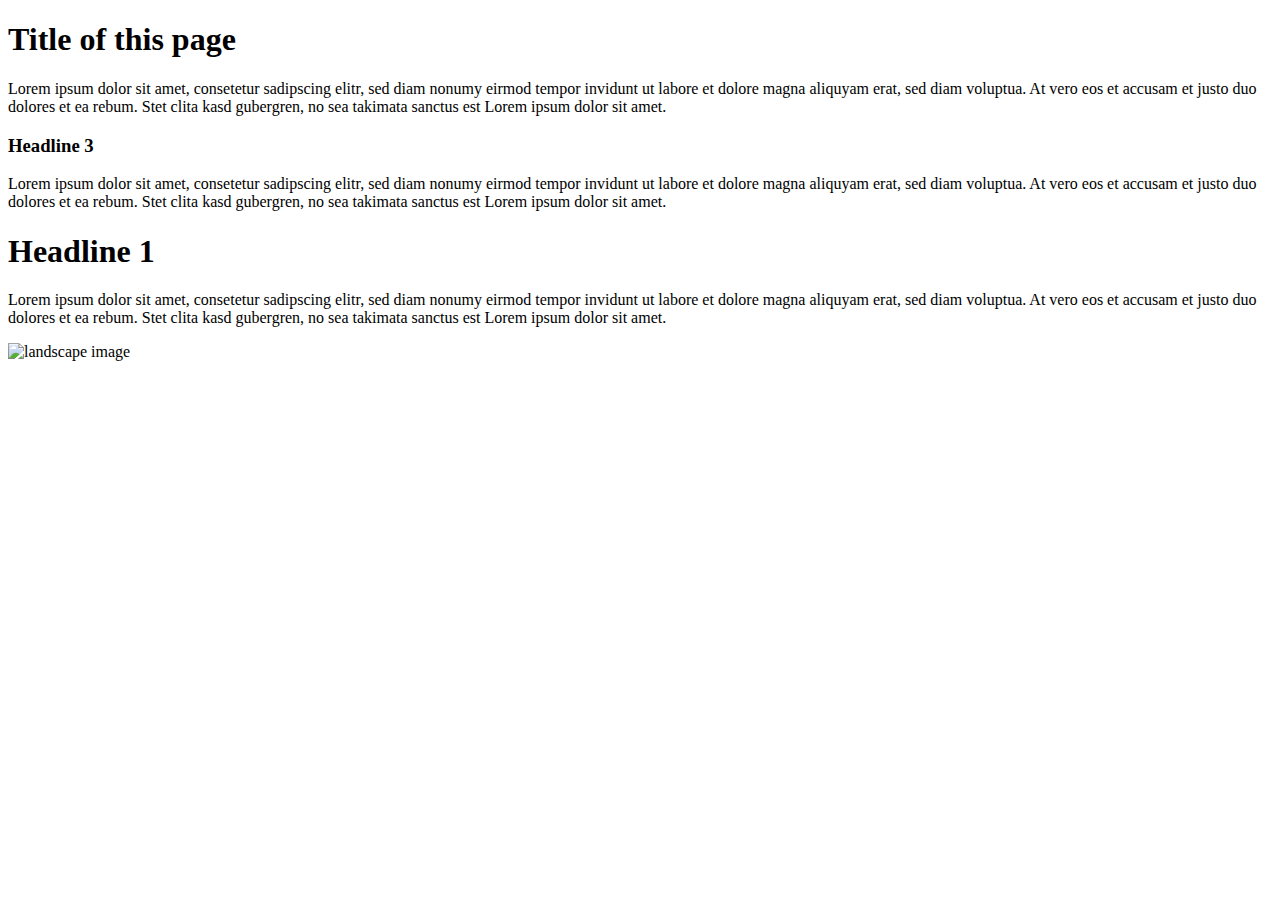
==== css exercises/basic 1/index.html @ d0a21e9f "add structure and text" ====
<!DOCTYPE html>
<html>
<head>
	<title>CSS Exercise 1</title>
</head>
<body>

<h1>Title of this page</h1>

	<div class="left" id = "first">
		<div class="left" id = "third">
			<p>Lorem ipsum dolor sit amet, consetetur sadipscing elitr, sed diam nonumy eirmod tempor invidunt ut labore et dolore magna aliquyam erat, sed diam voluptua. At vero eos et accusam et justo duo dolores et ea rebum. Stet clita kasd gubergren, no sea takimata sanctus est Lorem ipsum dolor sit amet. </p>
			<span>
				<h3>Headline 3</h3>
				<p>Lorem ipsum dolor sit amet, consetetur sadipscing elitr, sed diam nonumy eirmod tempor invidunt ut labore et dolore magna aliquyam erat, sed diam voluptua. At vero eos et accusam et justo duo dolores et ea rebum. Stet clita kasd gubergren, no sea takimata sanctus est Lorem ipsum dolor sit amet. </p>
			</span>
		</div>

		<div class="left" id = "fourth">
			<h1>Headline 1</h1>
		</div>
	</div>
			
	<div class="right" id = "second">
		<div class="right" id = "fifth">
			<p>Lorem ipsum dolor sit amet, consetetur sadipscing elitr, sed diam nonumy eirmod tempor invidunt ut labore et dolore magna aliquyam erat, sed diam voluptua. At vero eos et accusam et justo duo dolores et ea rebum. Stet clita kasd gubergren, no sea takimata sanctus est Lorem ipsum dolor sit amet. </p>
		</div>

		<div class="right" id = "sixth">
			<img img alt="landscape image" width="560" src="https://cdn.pixabay.com/photo/2015/12/01/20/28/road-1072823_960_720.jpg">
		</div>


	</div>



	



</body>
</html>
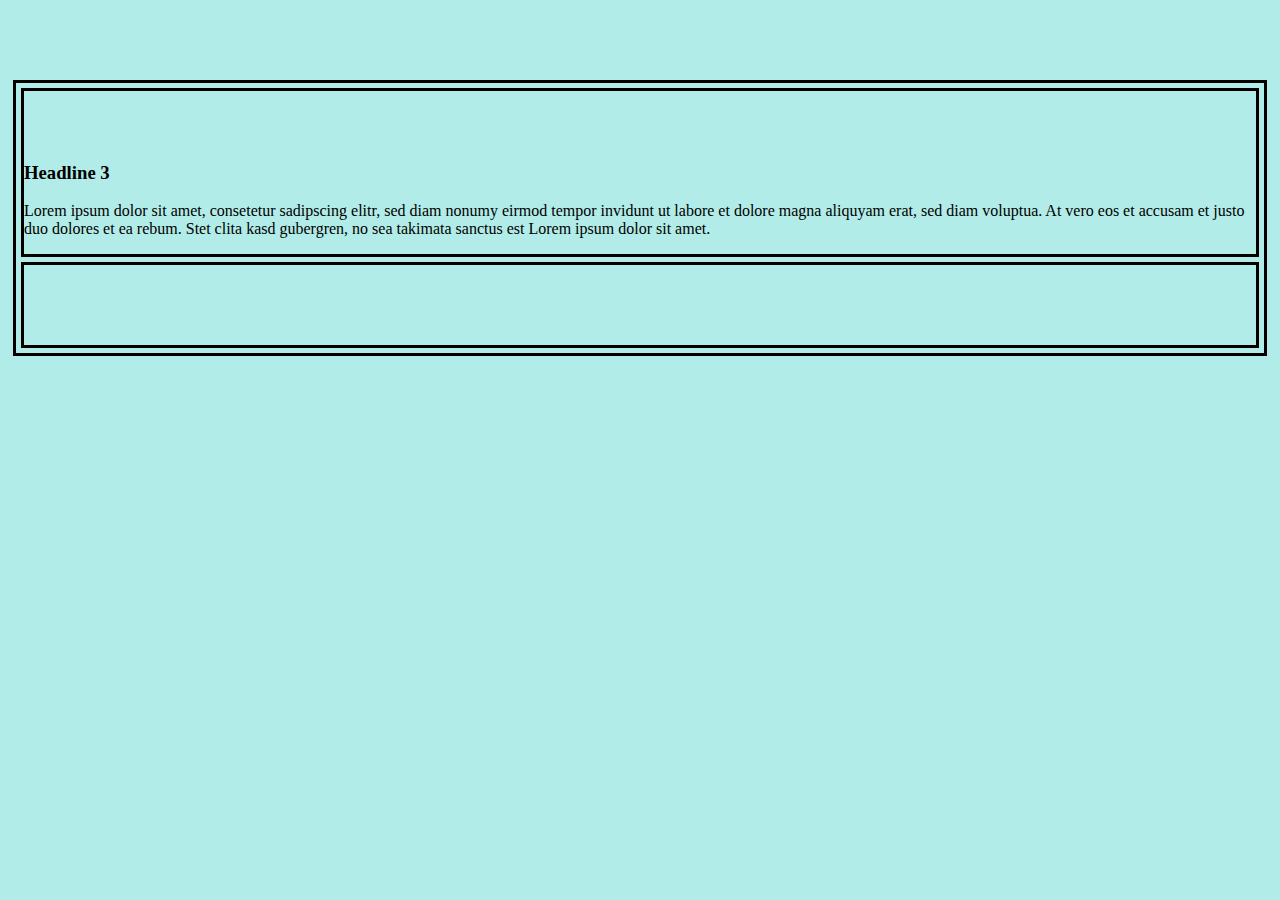
==== commit 3f869487: "progress on css exercise 1" ====
--- a/css exercises/basic 1/index.html
+++ b/css exercises/basic 1/index.html
@@ -1,6 +1,7 @@
 <!DOCTYPE html>
 <html>
 <head>
+	<link rel="stylesheet" href="css/style.css">
 	<title>CSS Exercise 1</title>
 </head>
 <body>
--- a/css exercises/basic 1/css/style.css
+++ b/css exercises/basic 1/css/style.css
@@ -0,0 +1,16 @@
+body{
+    background-color: #B2ECE8;
+}
+div {
+    border-style: solid;
+    margin: 5px;
+}
+#third>p{
+    visibility: hidden;
+}
+h1 {
+    visibility: hidden;
+}
+#second{
+    visibility: hidden;
+}
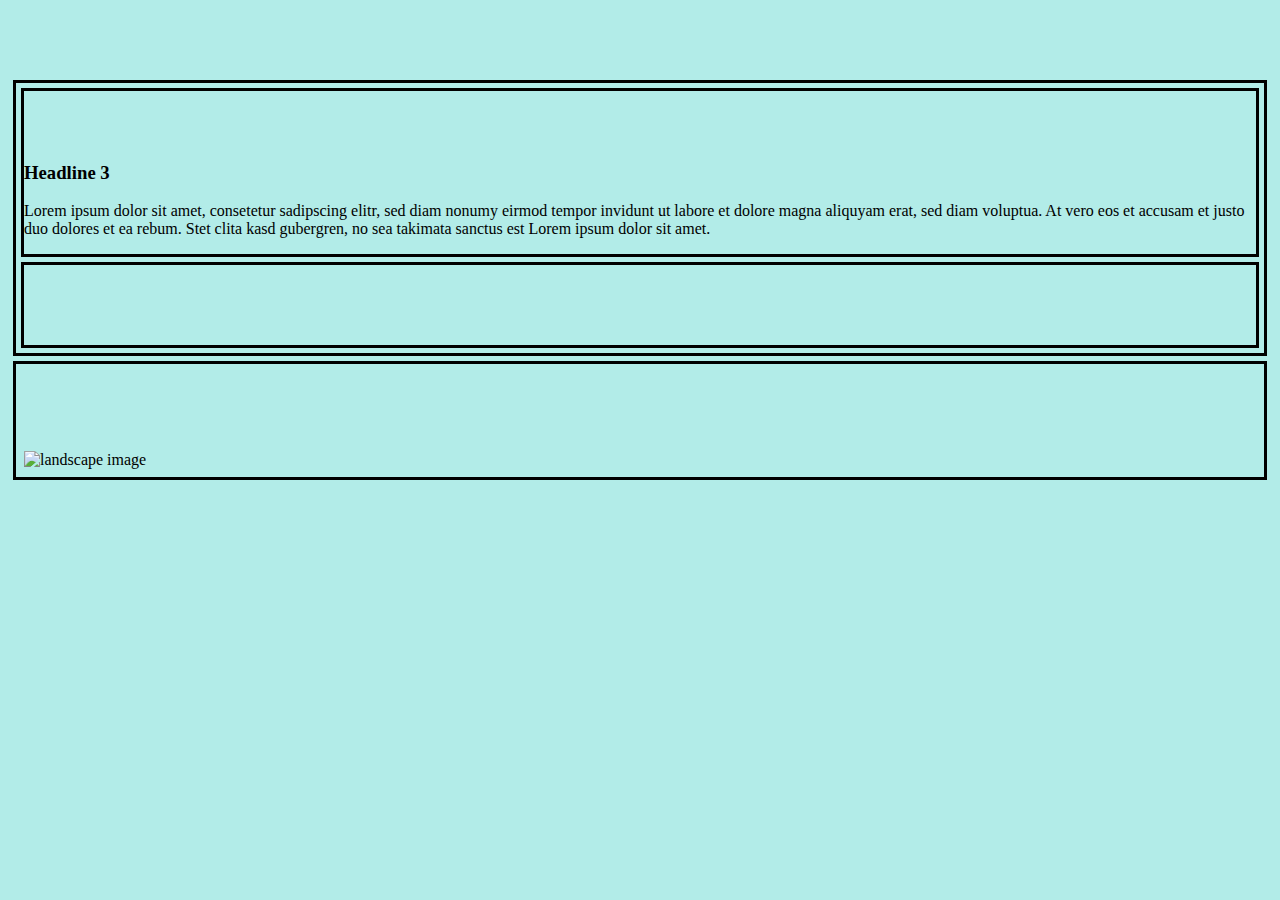
==== commit 07dcff4b: "made images visible always" ====
--- a/css exercises/basic 1/index.html
+++ b/css exercises/basic 1/index.html
@@ -2,6 +2,9 @@
 <html>
 <head>
 	<link rel="stylesheet" href="css/style.css">
+
+
+
 	<title>CSS Exercise 1</title>
 </head>
 <body>
@@ -27,7 +30,7 @@
 			<p>Lorem ipsum dolor sit amet, consetetur sadipscing elitr, sed diam nonumy eirmod tempor invidunt ut labore et dolore magna aliquyam erat, sed diam voluptua. At vero eos et accusam et justo duo dolores et ea rebum. Stet clita kasd gubergren, no sea takimata sanctus est Lorem ipsum dolor sit amet. </p>
 		</div>
 
-		<div class="right" id = "sixth">
+		<div class="right" id = "sixth" >
 			<img img alt="landscape image" width="560" src="https://cdn.pixabay.com/photo/2015/12/01/20/28/road-1072823_960_720.jpg">
 		</div>
 
--- a/css exercises/basic 1/css/style.css
+++ b/css exercises/basic 1/css/style.css
@@ -11,6 +11,10 @@
 h1 {
     visibility: hidden;
 }
-#second{
+#second .right {
     visibility: hidden;
 }
+
+.right img {
+	visibility: visible;
+}
